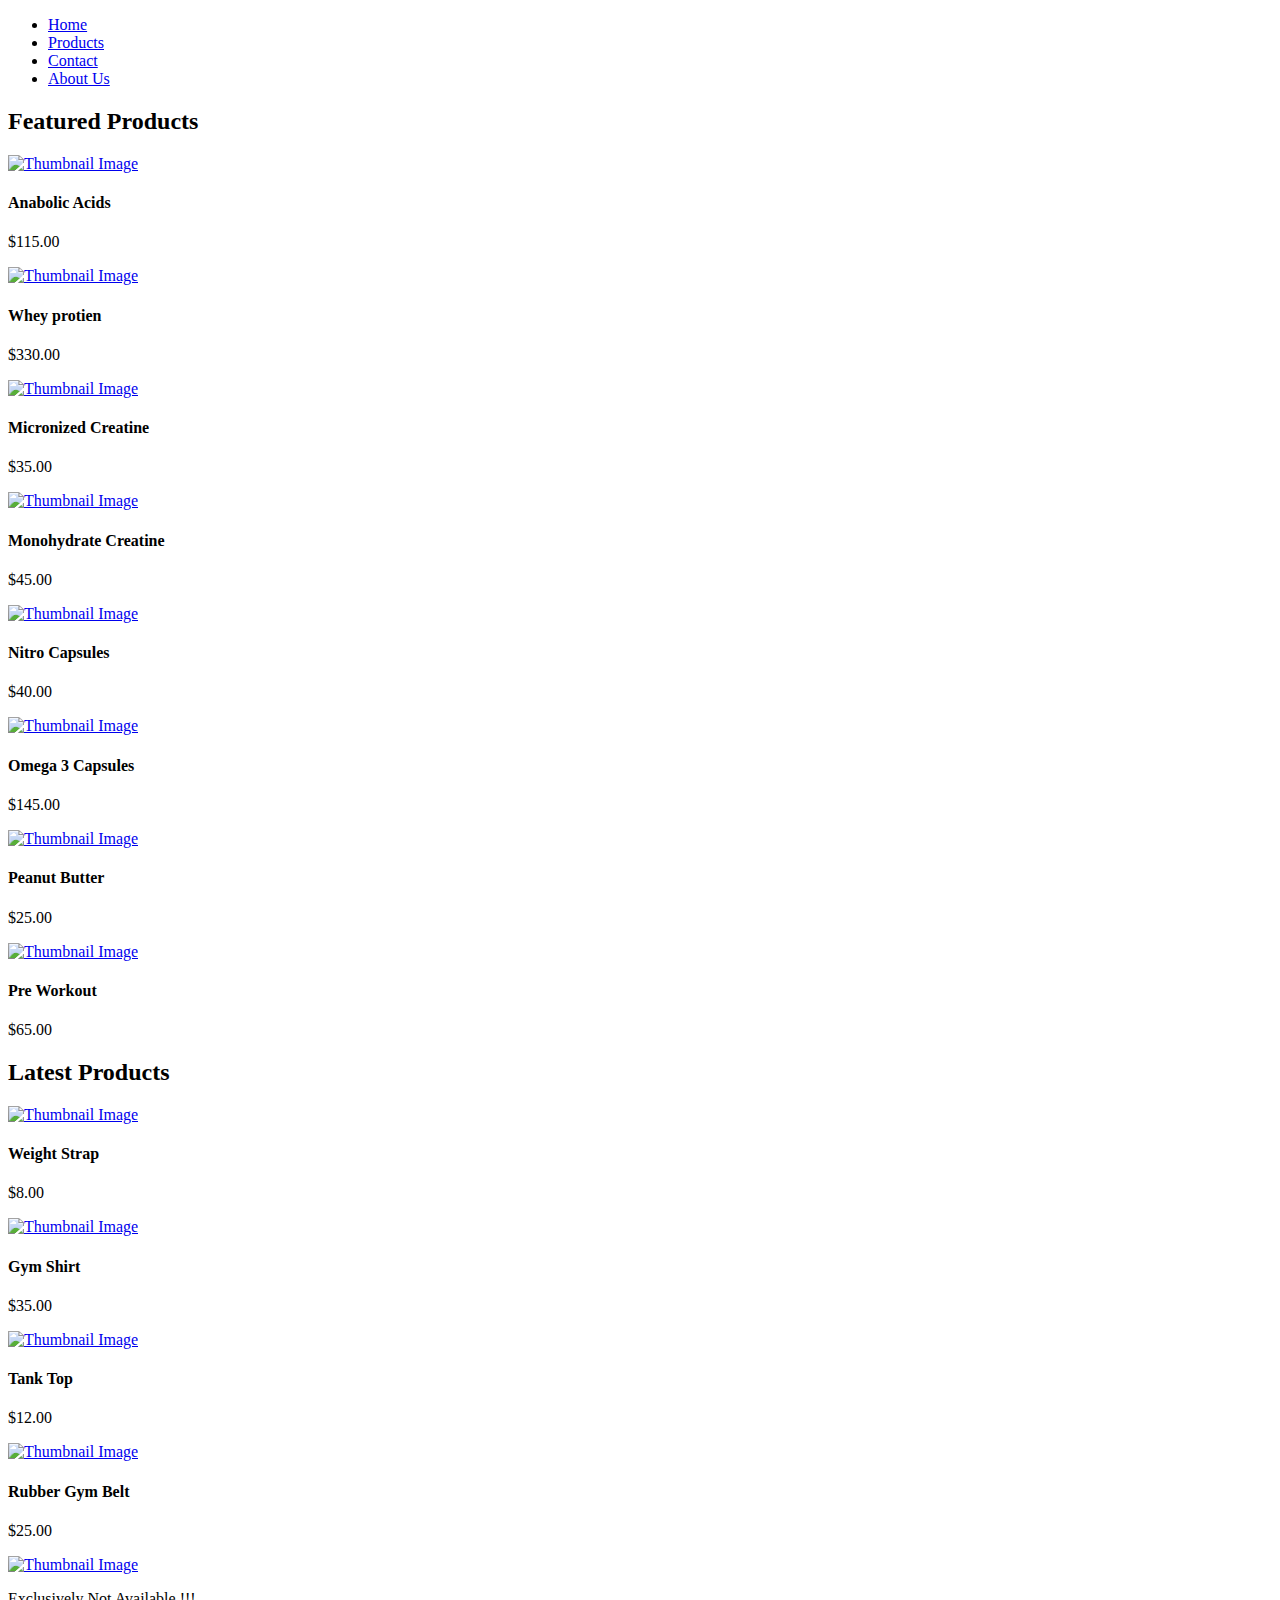
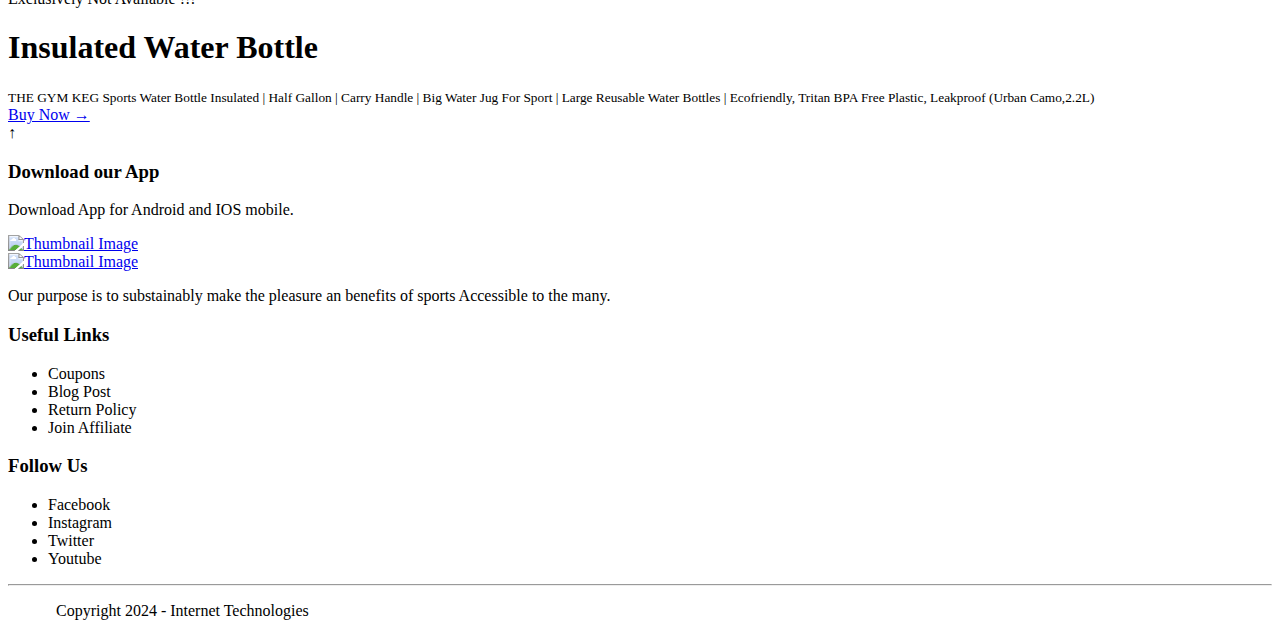
==== gallery.html @ 7434323a "Update gallery.html" ====
<!DOCTYPE html>
<html lang="en">
<head>
    <meta charset="UTF-8">
    <meta name="viewport" content="width=device-width, initial-scale=1.0">
    <title>Products</title>
    <link rel="stylesheet" href="stylegallery.css">
</head>
<body>
    <div class="menu-icon" onclick="toggleMenu()">
        <div class="bar"></div>
        <div class="bar"></div>
        <div class="bar"></div>
    </div>
    
    <nav class="navbar" id="navbar">
        <ul>
            <li><a href="index.html">Home</a></li>
            <li><a href="gallery.html">Products</a></li>
            <li><a href="contact.html">Contact</a></li>
            <li><a href="about.html">About Us</a></li>
        </ul>
    </nav>

    <script>
        function toggleMenu() {
            const navbar = document.getElementById('navbar');
            navbar.classList.toggle('show');
        }
    </script>
    <div class="small-container">
        <h2 class="title"> Featured Products</h2>
        <div class="row">
            <div class="col-4">
                 
                <a href="images/anabolic.png" target="_blank">
                    <img src="images/anabolic.png" alt="Thumbnail Image" class="thumbnail">
                </a>
                <h4>Anabolic Acids</h4>
                <div class="rating">
                    <i class="fa fa-star"></i>
                    <i class="fa fa-star"></i>
                    <i class="fa fa-star"></i>
                    <i class="fa fa-star"></i>
                    <i class="fa fa-star-half-o"></i>
                </div>
                <p>$115.00</p>
                </div>
                <div class="col-4">
                    
                    <a href="images/wheys.png" target="_blank">
                        <img src="images/wheys.png" alt="Thumbnail Image" class="thumbnail">
                    </a>
                    <h4>Whey protien</h4>
                    <div class="rating">
                    <i class="fa fa-star"></i>
                    <i class="fa fa-star"></i>
                    <i class="fa fa-star"></i>
                    <i class="fa fa-star-half-o"></i>
                    <i class="fa fa-star-o" ></i>
                </div>
                <p>$330.00</p>
            </div>
                <div class="col-4">
                     
                    <a href="images/micro.png" target="_blank">
                        <img src="images/micro.png" alt="Thumbnail Image" class="thumbnail">
                    </a>
                    <h4>Micronized Creatine</h4>
                    <div class="rating">
                    <i class="fa fa-star"></i>
                    <i class="fa fa-star"></i>
                    <i class="fa fa-star"></i>
                    <i class="fa fa-star"></i>
                    <i class="fa fa-star-half-o"></i>
                </div>
                <p>$35.00</p>
                </div>
                <div class="col-4">
                     
                    <a href="images/mono.png" target="_blank">
                        <img src="images/mono.png" alt="Thumbnail Image" class="thumbnail">
                    </a>
                    <h4>Monohydrate Creatine</h4>
                    <div class="rating">
                    <i class="fa fa-star"></i>
                    <i class="fa fa-star"></i>
                    <i class="fa fa-star"></i>
                    <i class="fa fa-star"></i>
                    <i class="fa fa-star-o" ></i>
                    </div>
                <p>$45.00</p>
                </div>
                <div class="col-4">
                   
                    <a href="images/nitro.png" target="_blank">
                        <img src="images/nitro.png" alt="Thumbnail Image" class="thumbnail">
                    </a>
                    <h4>Nitro Capsules</h4>
                    <div class="rating">
                    <i class="fa fa-star"></i>
                    <i class="fa fa-star"></i>
                    <i class="fa fa-star"></i>
                    <i class="fa fa-star"></i>
                    <i class="fa fa-star-half-o"></i>
                    </div>
                <p>$40.00</p>
                </div>
                <div class="col-4">
                     
                    <a href="images/omega.png" target="_blank">
                        <img src="images/omega.png" alt="Thumbnail Image" class="thumbnail">
                    </a>
                    <h4>Omega 3 Capsules</h4>
                    <div class="rating">
                    <i class="fa fa-star"></i>
                    <i class="fa fa-star"></i>
                    <i class="fa fa-star"></i>
                    <i class="fa fa-star-half-o"></i>
                    <i class="fa fa-star-o" ></i>
                    </div>
                <p>$145.00</p>
                </div>
                <div class="col-4">
                   
                    <a href="images/peanut.png" target="_blank">
                        <img src="images/peanut.png" alt="Thumbnail Image" class="thumbnail">
                    </a>
                    <h4>Peanut Butter</h4>
                    <div class="rating">
                    <i class="fa fa-star"></i>
                    <i class="fa fa-star"></i>
                    <i class="fa fa-star"></i>
                    <i class="fa fa-star-half-o"></i>
                    <i class="fa fa-star-o" ></i>
                    </div>
                <p>$25.00</p>
                </div>
                <div class="col-4">
                   
                    <a href="images/pre.png" target="_blank">
                        <img src="images/pre.png" alt="Thumbnail Image" class="thumbnail">
                    </a>
                    <h4>Pre Workout</h4>
                    <div class="rating">
                    <i class="fa fa-star"></i>
                    <i class="fa fa-star"></i>
                    <i class="fa fa-star"></i>
                    <i class="fa fa-star"></i>
                    <i class="fa fa-star-half-o"></i>
                    </div>
                <p>$65.00</p>
                </div>
               
            </div>
            <h2 class="title"> Latest Products</h2>
            <div class="row">
            <div class="col-4">
                
                <a href="images/strap.png" target="_blank">
                    <img src="images/strap.png" alt="Thumbnail Image" class="thumbnail">
                </a>
                <h4>Weight Strap</h4>
                <div class="rating">
                <i class="fa fa-star"></i>
                <i class="fa fa-star"></i>
                <i class="fa fa-star"></i>
                <i class="fa fa-star-half-o"></i>         
                <i class="fa fa-star-o" ></i>
                </div>
            <p>$8.00</p>
            </div>
            <div class="col-4">
                
                <a href="images/shirt.png" target="_blank">
                    <img src="images/shirt.png" alt="Thumbnail Image" class="thumbnail">
                </a>
                <h4>Gym Shirt</h4>
                <div class="rating">
                <i class="fa fa-star"></i>
                <i class="fa fa-star"></i>
                <i class="fa fa-star"></i>
                <i class="fa fa-star"></i>
                <i class="fa fa-star-half-o"></i>
                </div>
            <p>$35.00</p>
            </div>
            <div class="col-4">
                
                <a href="images/tank.png" target="_blank">
                    <img src="images/tank.png" alt="Thumbnail Image" class="thumbnail">
                </a>
                <h4>Tank Top</h4>
                <div class="rating">
                <i class="fa fa-star"></i>
                <i class="fa fa-star"></i>
                <i class="fa fa-star"></i>
                <i class="fa fa-star"></i>
                <i class="fa fa-star-o" ></i>
                </div>
            <p>$12.00</p>
            </div>
            <div class="col-4">
                 
                <a href="images/belt.png" target="_blank">
                    <img src="images/belt.png" alt="Thumbnail Image" class="thumbnail">
                </a>
                <h4>Rubber Gym Belt</h4>
                <div class="rating">
                <i class="fa fa-star"></i>
                <i class="fa fa-star"></i>
                <i class="fa fa-star"></i>
                <i class="fa fa-star-half-o"></i>
                <i class="fa fa-star-o" ></i>
                </div>
            <p>$25.00</p>
        </div></div>
    </div>
    <!-------OFFER-------->
    <div class="offer">
        <div class="small-container">
            <div class="row">
                <div class="col-2">
                 
                    <a href="images/bott.png" target="_blank" class="offer-img">
                        <img src="images/bott.png" alt="Thumbnail Image" class="thumbnail">
                    </a>
                </div>
                <div class="col-2">
                    <p>Exclusively Not Available !!!</p>
                    <h1> Insulated Water Bottle</h1>
                    <small>THE GYM KEG Sports Water Bottle Insulated | Half Gallon | Carry Handle | Big Water Jug For Sport | Large Reusable Water Bottles | Ecofriendly, Tritan BPA Free Plastic, Leakproof (Urban Camo,2.2L)</small>
               <br><a href="index.html" class="btn"> Buy Now &#8594;</a>
                </div>
            </div>
        </div>
    </div> 
    <!-----top button-->
<div id="scrollToTop" class="scroll-to-top" onclick="scrollToTop()">
    &#8593; 
</div>

<script>
   
    const scrollToTopBtn = document.getElementById("scrollToTop");

    
    window.onscroll = function() {
        if (document.body.scrollTop > 100 || document.documentElement.scrollTop > 100) {
            scrollToTopBtn.style.display = "flex";
        } else {
            scrollToTopBtn.style.display = "none";
        }
    };

    
    function scrollToTop() {
        window.scrollTo({ top: 0, behavior: 'smooth' });
    }
</script>

    <!----footer--->
<div class="footer">
    <div class="container">
        <div class="row">
<div class="footer-col-1">
<h3>Download our App</h3>
<p>Download App for Android and IOS mobile.</p>
<div class="app-logo">
   
    <a href="images/appp.jpg" target="_blank">
        <img src="images/appp.jpg" alt="Thumbnail Image" class="thumbnail">
    </a>

</div>
</div>
<div class="footer-col-2">
 
  <a href="images/yeah buddy.png" target="_blank">
    <img src="images/yeah buddy.png" alt="Thumbnail Image" class="thumbnail">
</a>
    <p>Our purpose is to substainably make the pleasure an benefits of sports Accessible to the many.</p>
    </div>
    <div class="footer-col-3">
        <h3>Useful Links</h3>
        <ul>
            <li>Coupons</li>
            <li>Blog Post</li>
            <li>Return Policy</li>
            <li>Join Affiliate</li>
        </ul>
        </div>
        <div class="footer-col-4">
            <h3>Follow Us</h3>
            <ul>
                <li>Facebook</li>
                <li>Instagram</li>
                <li>Twitter</li>
                <li>Youtube</li>
            </ul>
            </div>
        </div>
    </div>
    <hr>
    <p>&nbsp;&nbsp;&nbsp;&nbsp;&nbsp;&nbsp;&nbsp;&nbsp;&nbsp;&nbsp;&nbsp;&nbsp;Copyright 2024 - Internet Technologies </p>
</div>
</body>
</html>
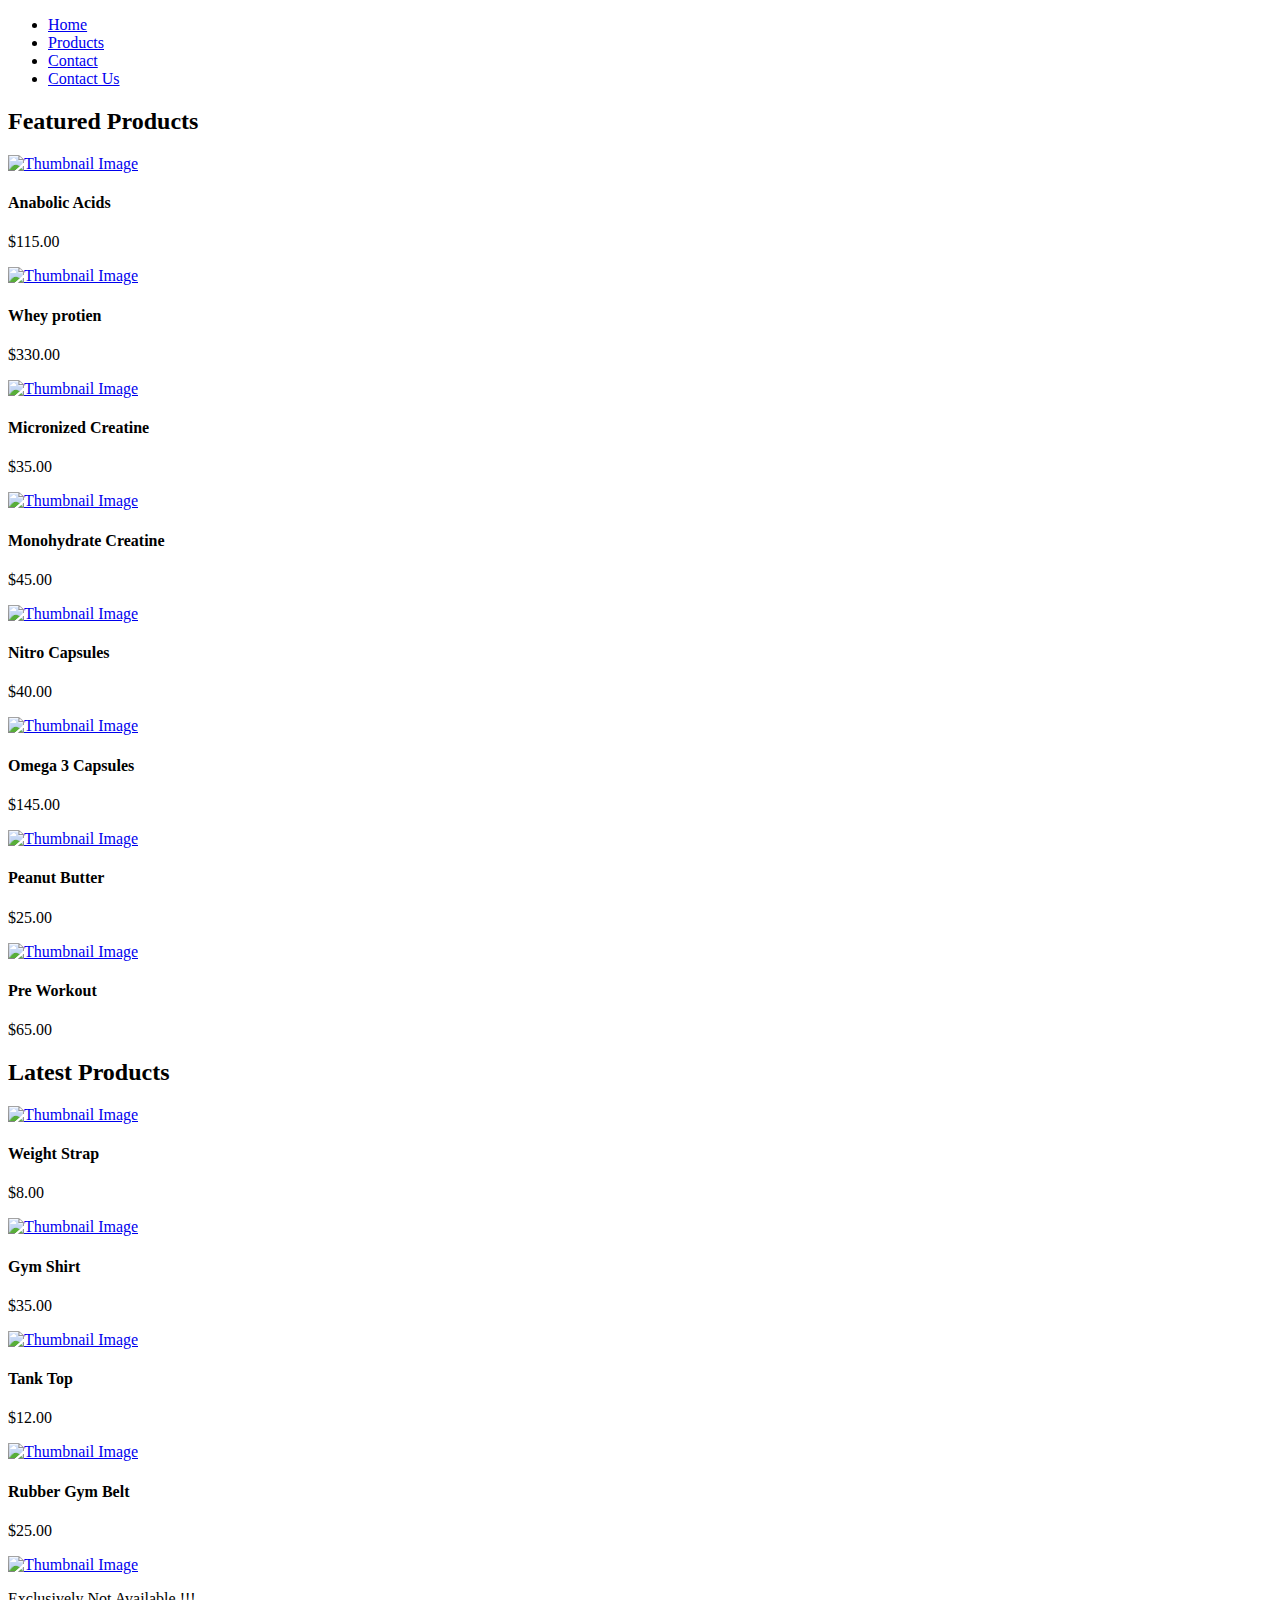
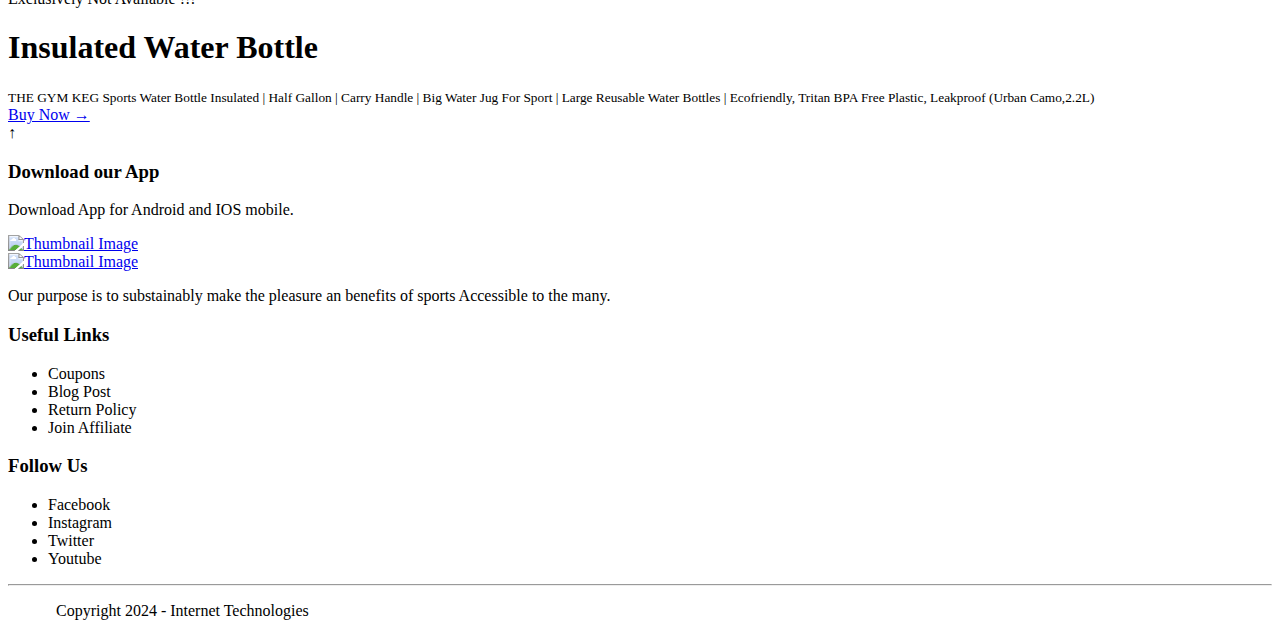
==== commit efa26262: "Update gallery.html" ====
--- a/gallery.html
+++ b/gallery.html
@@ -18,7 +18,7 @@
             <li><a href="index.html">Home</a></li>
             <li><a href="gallery.html">Products</a></li>
             <li><a href="contact.html">Contact</a></li>
-            <li><a href="about.html">About Us</a></li>
+            <li><a href="about.html">Contact Us</a></li>
         </ul>
     </nav>
 
